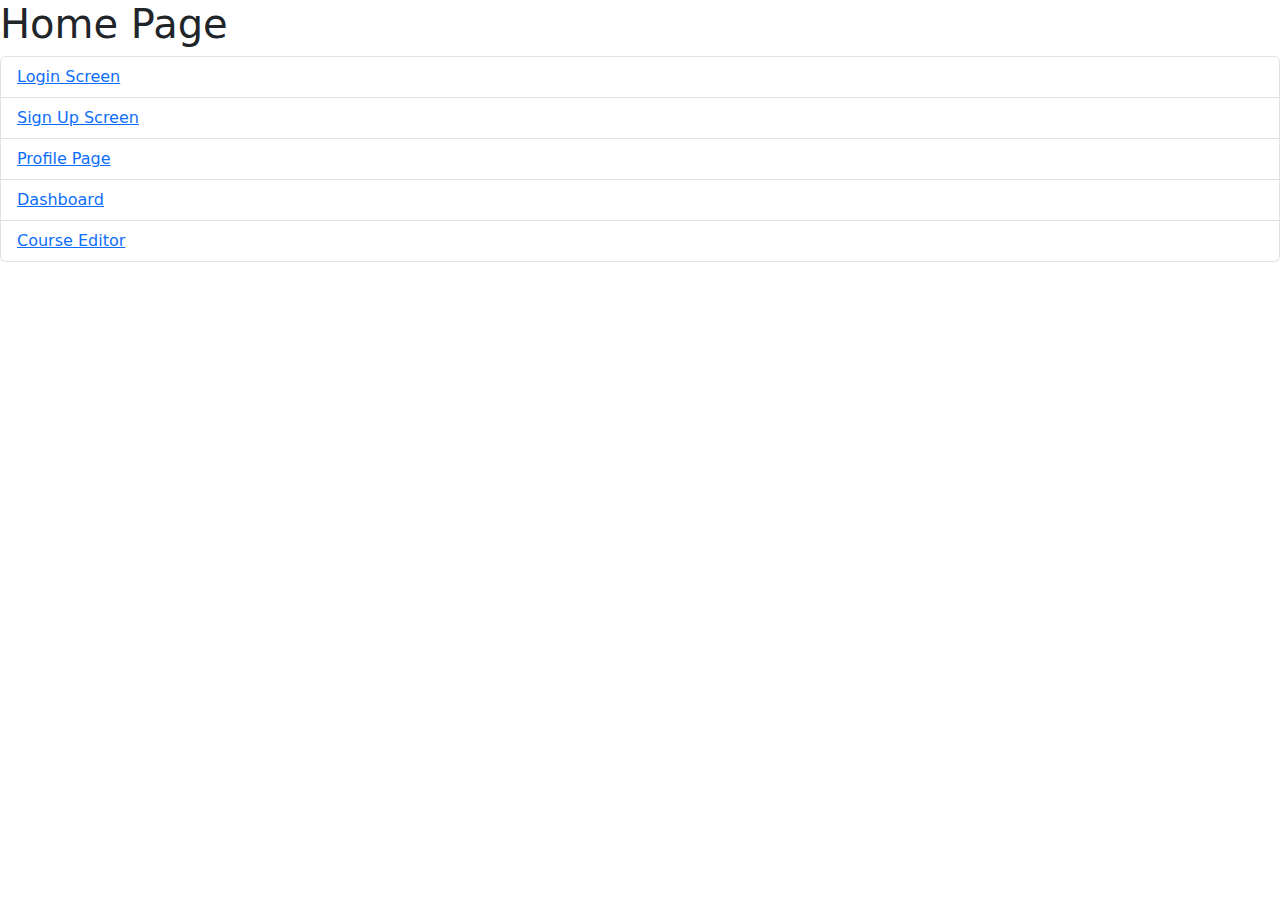
==== wbdv-sp21-01-rishabh-dutta-server-java/src/main/webapp/index.html @ b8a00616 "Create index.html with links" ====
<!DOCTYPE html>
<html lang="en">
<head>
    <!-- Required meta tags -->
    <meta charset="UTF-8">
    <meta name="viewport" content="width=device-width, initial-scale=1">

    <!-- Bootstrap CSS -->
    <link rel="stylesheet" href="https://stackpath.bootstrapcdn.com/bootstrap/5.0.0-alpha2/css/bootstrap.min.css"/>
    <link rel="stylesheet" href="index.css">
    <title>Home Page</title>
</head>
<body>
    <div id="root"
         class="homepage">
        <div class="homepage-items">
            <div>
                <h1 id="homepage-header">Home Page</h1>
            </div>

            <div>
                <ul class="list-group">
                    <li class="list-group-item">
                        <a href="login/login.template.client.html">
                            Login Screen
                        </a>
                    </li>

                    <li class="list-group-item">
                        <a href="register/register.template.client.html">
                            Sign Up Screen
                        </a>
                    </li>

                    <li class="list-group-item">
                        <a href="profile/profile.template.client.html">
                            Profile Page
                        </a>
                    </li>

                    <li class="list-group-item">
                        <a href="dashboard/dashboard.template.client.html">
                            Dashboard
                        </a>
                    </li>

                    <li class="list-group-item">
                        <a href="editor/editor.template.client.html">
                            Course Editor
                        </a>
                    </li>
                </ul>
            </div>
        </div>
    </div>
</body>
</html>
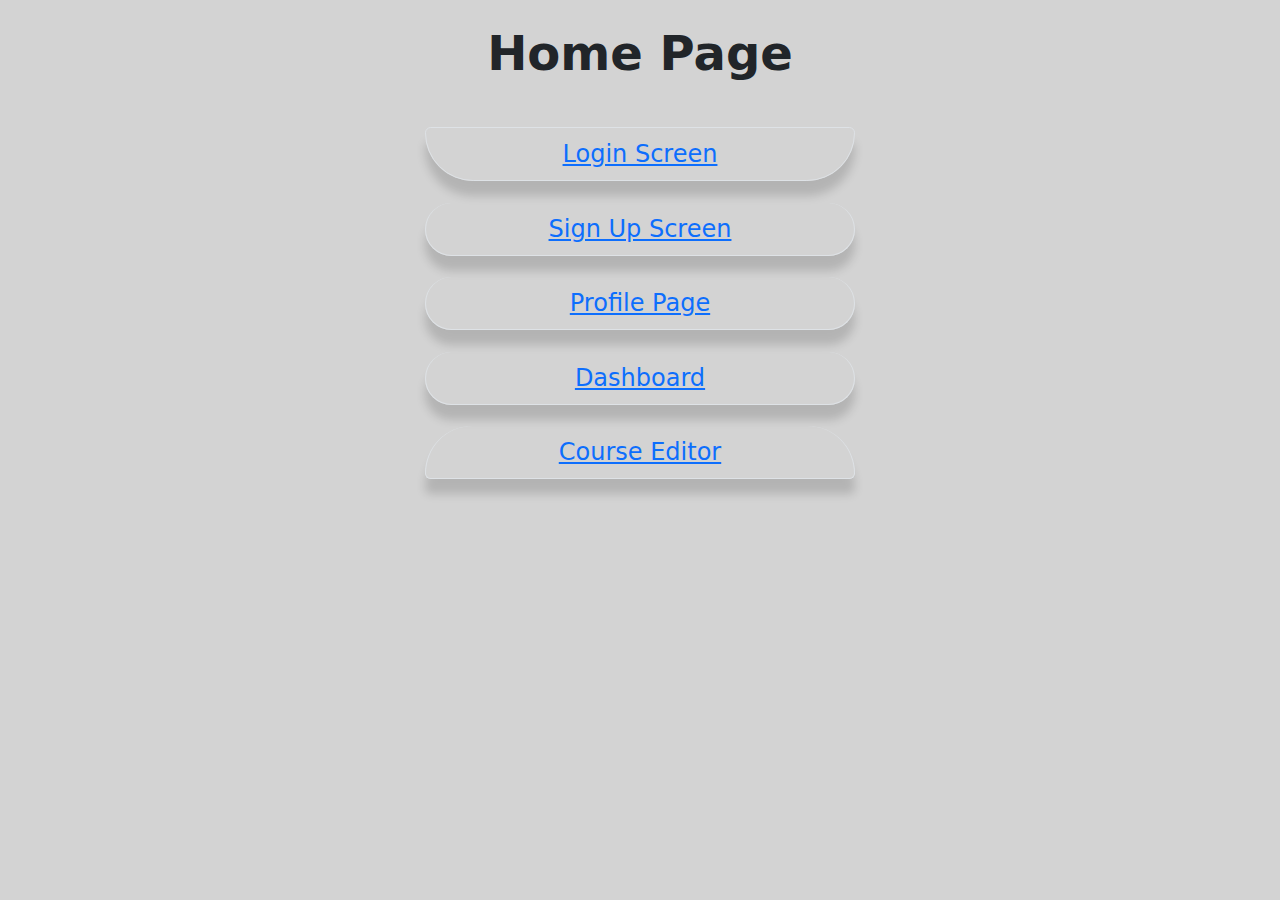
==== commit 8a17bd34: "cleaning code" ====
--- a/wbdv-sp21-01-rishabh-dutta-server-java/src/main/webapp/index.html
+++ b/wbdv-sp21-01-rishabh-dutta-server-java/src/main/webapp/index.html
@@ -12,10 +12,10 @@
 </head>
 <body>
     <div id="root"
-         class="homepage">
-        <div class="homepage-items">
+         class="container-fluid">
+        <div class="wbdv-homepage-items">
             <div>
-                <h1 id="homepage-header">Home Page</h1>
+                <h1 id="homepageHeader">Home Page</h1>
             </div>
 
             <div>
--- a/wbdv-sp21-01-rishabh-dutta-server-java/src/main/webapp/index.css
+++ b/wbdv-sp21-01-rishabh-dutta-server-java/src/main/webapp/index.css
@@ -0,0 +1,26 @@
+body{
+    background-color: lightgray;
+}
+
+.wbdv-homepage-items{
+    text-align: center;
+    margin: auto;
+    height: 100vh;
+    width: 450px;
+    padding: 10px;
+    max-width: 100%;
+}
+
+#homepageHeader{
+    font-size: xxx-large;
+    font-weight: bolder;
+    padding: 15px;
+}
+
+.list-group-item{
+    font-size: x-large;
+    margin-top: 5%;
+    background-color: transparent;
+    box-shadow: 0px 15px 10px rgba(0,0,0,0.15);
+    border-radius: 50px;
+}